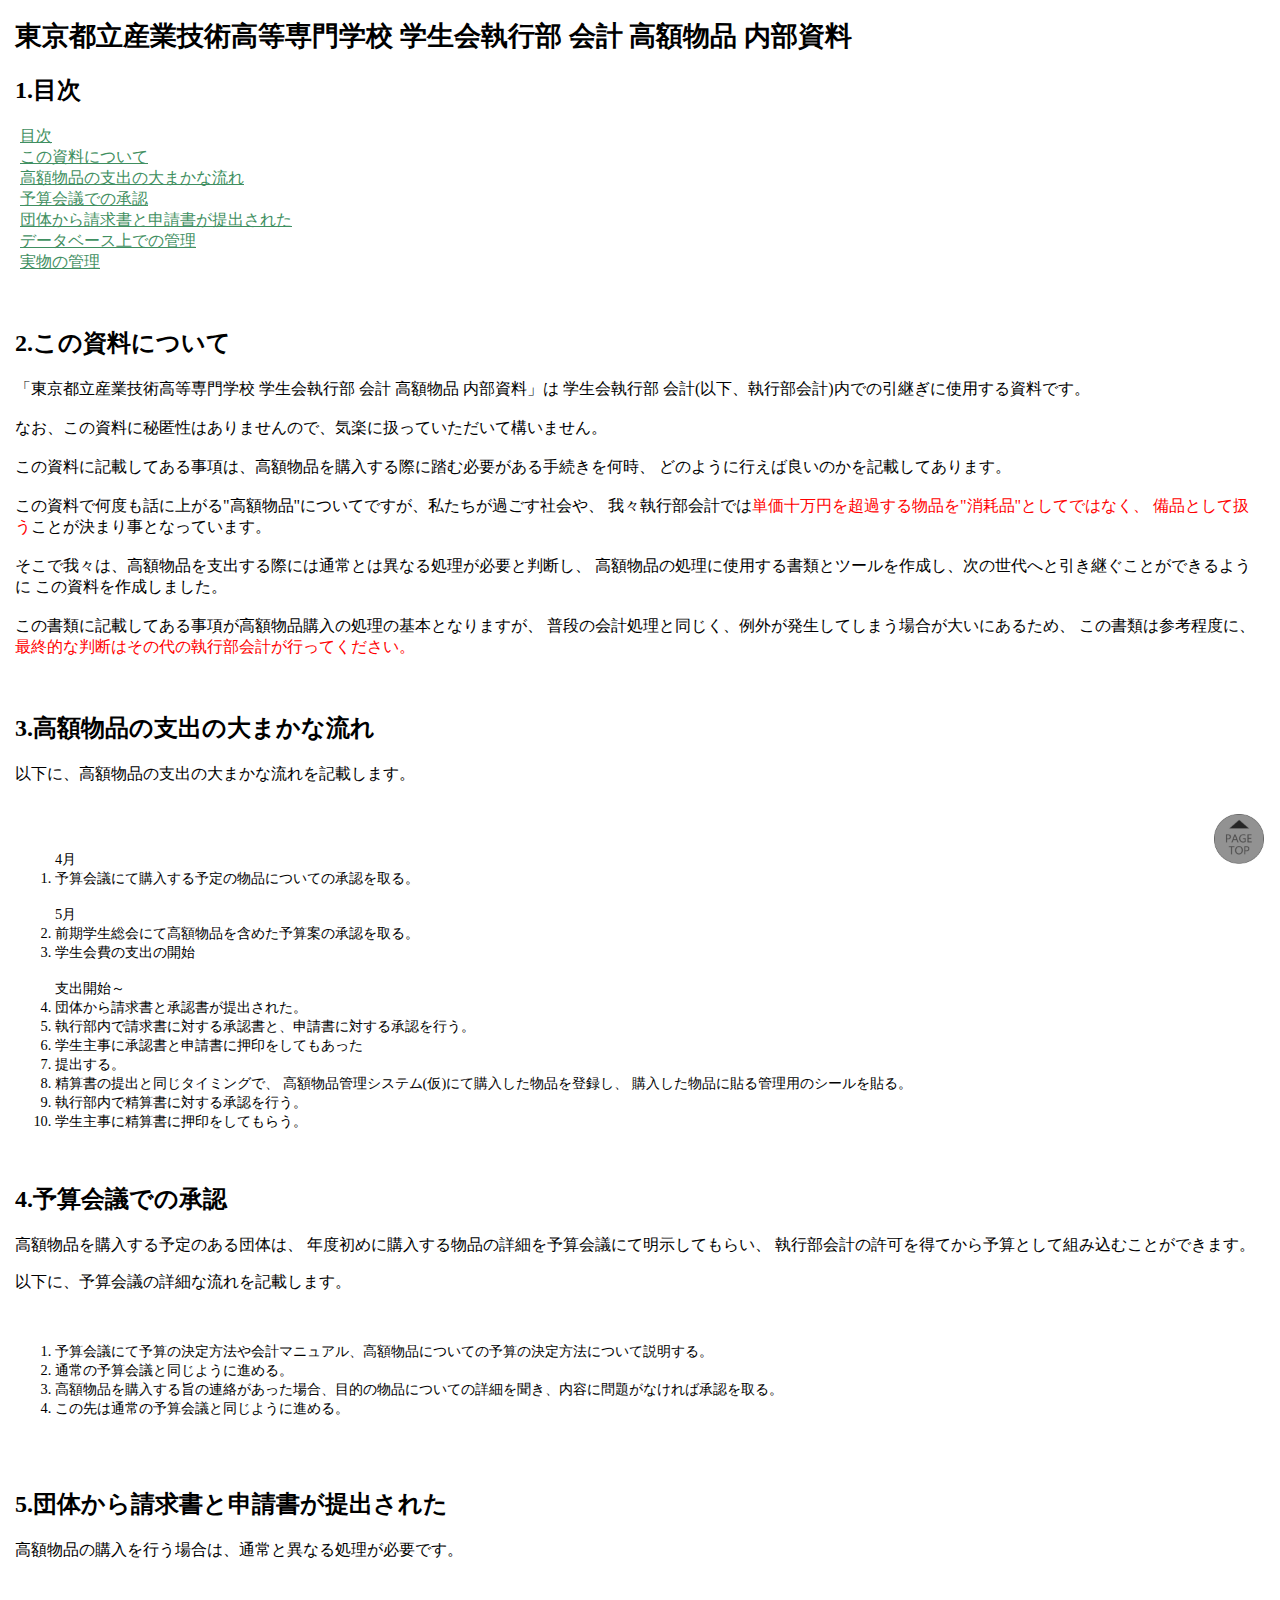
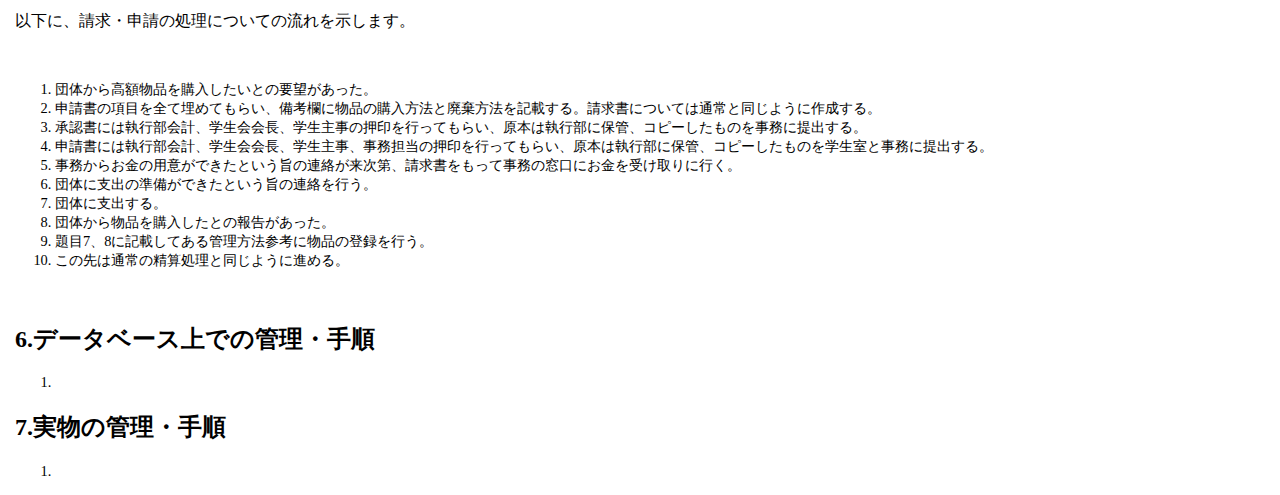
==== index.html @ 363e0e7c "first commit" ====
<!DOCTYPE html>
<html>
<head>
    <meta charset="UTF-8">
    <meta name="viewport",content="width=device-width",initial-scale="1">
    <title>高額物品資料</title>
    <link rel="stylesheet" href="main.css">
</head>
<body>
    <h1>東京都立産業技術高等専門学校 学生会執行部 会計 高額物品 内部資料</h1>
    <h2 id="mokuji">1.目次</h2>
    <ul class="daimokuji">
        <li><a href="mokuji">目次</a></li>
        <li><a href="#setumei">この資料について</a></li>
        <li><a href="#nagare">高額物品の支出の大まかな流れ</a></li>
        <li><a href="#yosankaigi">予算会議での承認</a></li>
        <li><a href="#seikyuusinsei">団体から請求書と申請書が提出された</a></li>
        <li><a href="#detakanri">データベース上での管理</a></li>
        <li><a href="#zitubutukanri">実物の管理</a></li>
        </li>
    </ul>
    <br class="space-width">
    <h2 id="setumei">2.この資料について</h2>
    <p>
    「東京都立産業技術高等専門学校 学生会執行部 会計 高額物品 内部資料」は
    学生会執行部 会計(以下、執行部会計)内での引継ぎに使用する資料です。<br><br>
    なお、この資料に秘匿性はありませんので、気楽に扱っていただいて構いません。<br><br>
    この資料に記載してある事項は、高額物品を購入する際に踏む必要がある手続きを何時、
    どのように行えば良いのかを記載してあります。<br><br>
    この資料で何度も話に上がる"高額物品"についてですが、私たちが過ごす社会や、
    我々執行部会計では<span class="c-red">単価十万円を超過する物品を"消耗品"としてではなく、
    備品として扱う</span>ことが決まり事となっています。<br><br>
    そこで我々は、高額物品を支出する際には通常とは異なる処理が必要と判断し、
    高額物品の処理に使用する書類とツールを作成し、次の世代へと引き継ぐことができるように
    この資料を作成しました。<br><br>
    この書類に記載してある事項が高額物品購入の処理の基本となりますが、
    普段の会計処理と同じく、例外が発生してしまう場合が大いにあるため、
    この書類は参考程度に、<span class="c-red">最終的な判断はその代の執行部会計が行ってください。</span>
    </p>
    <br class="space-width">
    <h2 id="nagare">3.高額物品の支出の大まかな流れ</h2>
    <p>
    以下に、高額物品の支出の大まかな流れを記載します。
    </p><br>
    <ol class="syoumokuji">
        <br>
        <span>4月</span>
        <li>予算会議にて購入する予定の物品についての承認を取る。</li><br>
        <span>5月</span>
        <li>前期学生総会にて高額物品を含めた予算案の承認を取る。</li>
        <li>学生会費の支出の開始</li><br>
        <span>支出開始～</span>
        <li>団体から請求書と承認書が提出された。</li>
        <li>執行部内で請求書に対する承認書と、申請書に対する承認を行う。</li>
        <li>学生主事に承認書と申請書に押印をしてもあった</li>
        <li>提出する。</li>
        <li>精算書の提出と同じタイミングで、
            高額物品管理システム(仮)にて購入した物品を登録し、
            購入した物品に貼る管理用のシールを貼る。
        </li>
        <li>執行部内で精算書に対する承認を行う。</li>
        <li>学生主事に精算書に押印をしてもらう。</li>
    </ol><br class="space-width">
    <h2 id="yosankaigi">4.予算会議での承認</h2>
    <p>
        高額物品を購入する予定のある団体は、
        年度初めに購入する物品の詳細を予算会議にて明示してもらい、
        執行部会計の許可を得てから予算として組み込むことができます。
    </p>
    <p>
        以下に、予算会議の詳細な流れを記載します。
    </p>
    <br>
    <ol class="syoumokuji">
        <li>予算会議にて予算の決定方法や会計マニュアル、高額物品についての予算の決定方法について説明する。</li>
        <li>通常の予算会議と同じように進める。</li>
        <li>高額物品を購入する旨の連絡があった場合、目的の物品についての詳細を聞き、内容に問題がなければ承認を取る。</li>
        <li>この先は通常の予算会議と同じように進める。</li>
    </ol>
    <br class="space-width">
    
    <br class="space-width">
    <h2 id="seikyuusinsei">5.団体から請求書と申請書が提出された</h2>
    <p>高額物品の購入を行う場合は、通常と異なる処理が必要です。</p>
    <br>
    <p>以下に、請求・申請の処理についての流れを示します。</p>
    <br>
    <ol class="syoumokuji">
        <li>団体から高額物品を購入したいとの要望があった。</li>
        <li>申請書の項目を全て埋めてもらい、備考欄に物品の購入方法と廃棄方法を記載する。請求書については通常と同じように作成する。</li>
        <li>承認書には執行部会計、学生会会長、学生主事の押印を行ってもらい、原本は執行部に保管、コピーしたものを事務に提出する。</li>
        <li>申請書には執行部会計、学生会会長、学生主事、事務担当の押印を行ってもらい、原本は執行部に保管、コピーしたものを学生室と事務に提出する。</li>
        <li>事務からお金の用意ができたという旨の連絡が来次第、請求書をもって事務の窓口にお金を受け取りに行く。</li>
        <li>団体に支出の準備ができたという旨の連絡を行う。</li>
        <li>団体に支出する。</li>
        <li>団体から物品を購入したとの報告があった。</li>
        <li>題目7、8に記載してある管理方法参考に物品の登録を行う。</li>
        <li>この先は通常の精算処理と同じように進める。</li>
    </ol>
    <br class="space-width">
    <h2 id="detakanri">6.データベース上での管理・手順</h2>
    <ol class="syoumokuji">
        <li></li>
    </ol>
    <h2 id="zitubutukanri">7.実物の管理・手順</h2>
    <ol class="syoumokuji">
        <li></li>
    </ol>
    <p class="pagetop">
        <a href="#" class="PAGETOP" title="PAGETOP"><img src="\pic\pagetop.png" alt="▲ PAGE TOP" width="50px" height="50px"/></a>
    </p>
</body>
</html>
---- main.css ----
.c-red{
    color:red;
}

h1{
    font-size:170%
}

body{
    margin:10px 15px;
    padding:0;
}

a{
    color:rgb(63, 143, 97)
}

ul{
    list-style:none;
    padding-left:5px;
}

br{
    display:block;
    content:"";
    margin:10px 0;
}

.text-place{
    text-align:center;
}

.daimokuji{
    font-size:100%;
}

.syoumokuji{
    font-size:90%;
}

.space-width{
    margin:50px 0;
}

.space-normal{
    margin:20px 0;
}

.pagetop{
    position:fixed;
    bottom:16px;
    right:16px;
}

.pagetop a{
    display:block;
    text-decoration:none;
}

.pagetop:hover{
    opacity:0.85;
}

.PAGETOP{
    opacity:0.85;
}
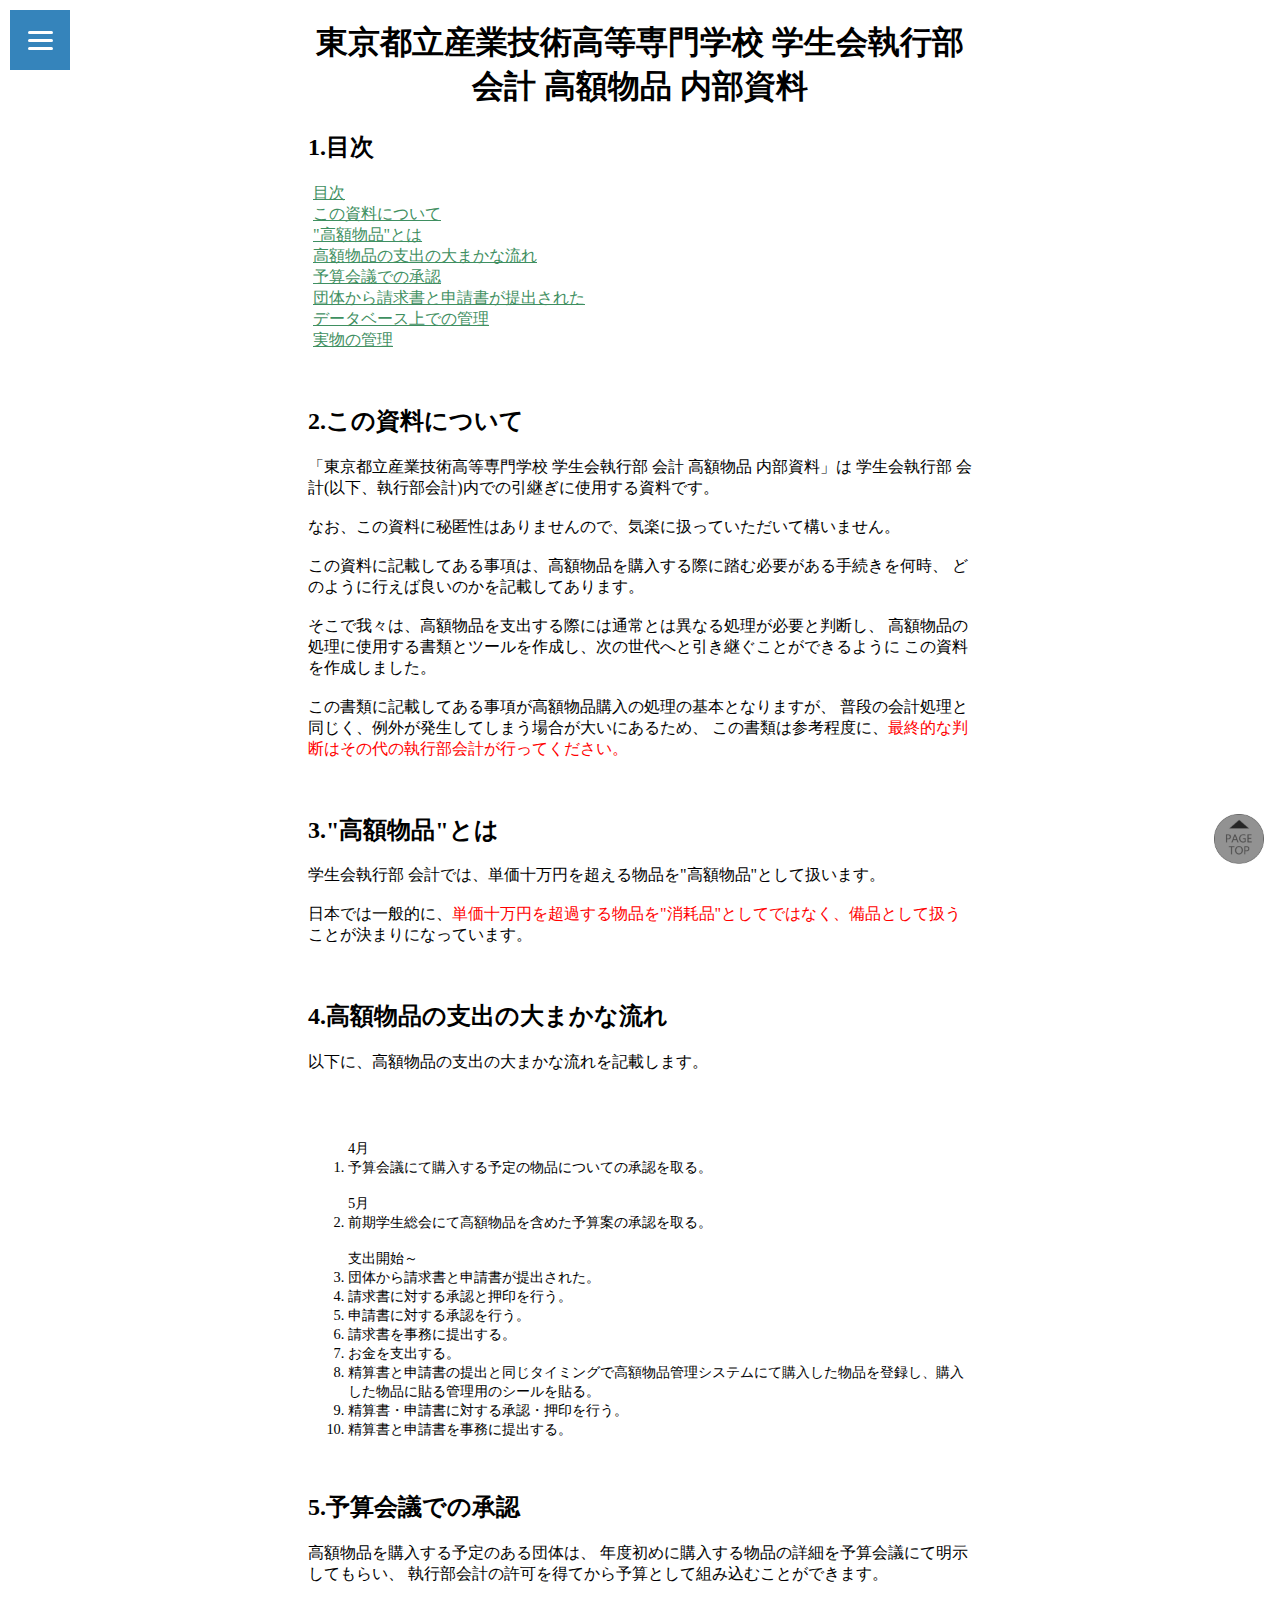
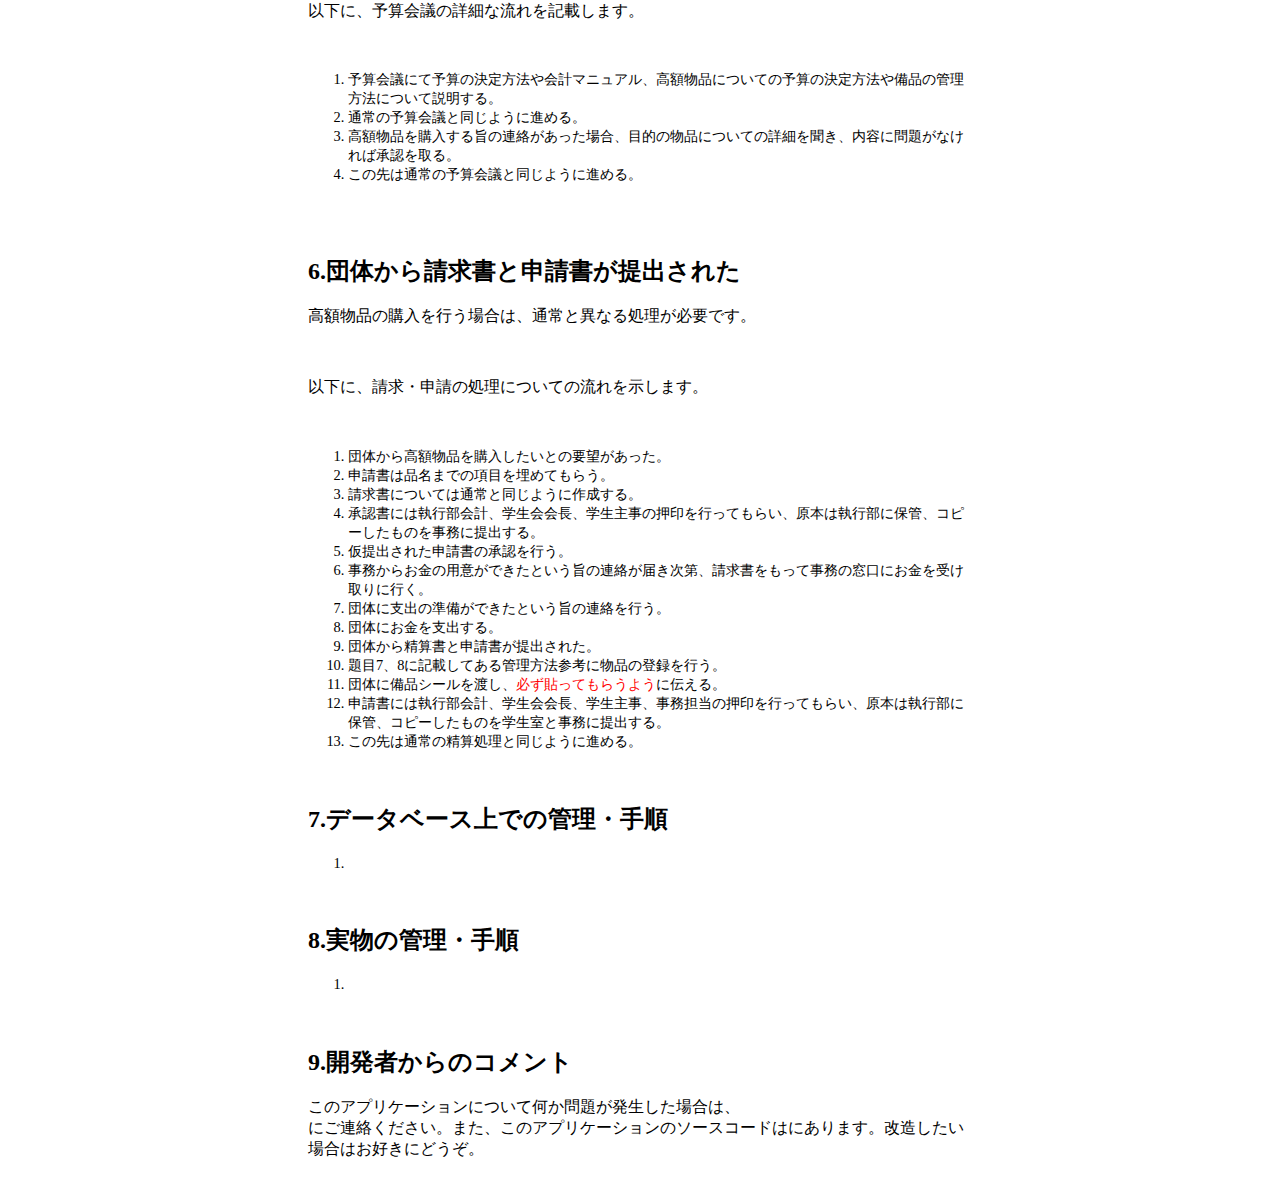
==== commit 882f8087: "second commit" ====
--- a/index.html
+++ b/index.html
@@ -7,11 +7,30 @@
     <link rel="stylesheet" href="main.css">
 </head>
 <body>
-    <h1>東京都立産業技術高等専門学校 学生会執行部 会計 高額物品 内部資料</h1>
+    <header>
+        <div class="hamburger-menu">
+            <input type="checkbox" id="menu-btn-check">
+            <label for="menu-btn-check" class="menu-btn"><span></span></label>
+            <div class="menu-content">
+                <ul>
+                    <li><a href="#mokuji">目次</a></li>
+                    <li><a href="#setumei">この資料について</a></li>
+                    <li><a href="teigi">"高額物品"とは</a></li>
+                    <li><a href="#nagare">高額物品の支出の大まかな流れ</a></li>
+                    <li><a href="#yosankaigi">予算会議での承認</a></li>
+                    <li><a href="#seikyuusinsei">団体から請求書と申請書が提出された</a></li>
+                    <li><a href="#detakanri">データベース上での管理</a></li>
+                    <li><a href="#zitubutukanri">実物の管理</a></li>
+                </ul>
+            </div>
+        </div>
+    </header>
+    <h1 class="title">東京都立産業技術高等専門学校 学生会執行部 会計 高額物品 内部資料</h1>
     <h2 id="mokuji">1.目次</h2>
     <ul class="daimokuji">
-        <li><a href="mokuji">目次</a></li>
+        <li><a href="#mokuji">目次</a></li>
         <li><a href="#setumei">この資料について</a></li>
+        <li><a href="teigi">"高額物品"とは</a></li>
         <li><a href="#nagare">高額物品の支出の大まかな流れ</a></li>
         <li><a href="#yosankaigi">予算会議での承認</a></li>
         <li><a href="#seikyuusinsei">団体から請求書と申請書が提出された</a></li>
@@ -20,6 +39,7 @@
         </li>
     </ul>
     <br class="space-width">
+
     <h2 id="setumei">2.この資料について</h2>
     <p>
     「東京都立産業技術高等専門学校 学生会執行部 会計 高額物品 内部資料」は
@@ -27,9 +47,6 @@
     なお、この資料に秘匿性はありませんので、気楽に扱っていただいて構いません。<br><br>
     この資料に記載してある事項は、高額物品を購入する際に踏む必要がある手続きを何時、
     どのように行えば良いのかを記載してあります。<br><br>
-    この資料で何度も話に上がる"高額物品"についてですが、私たちが過ごす社会や、
-    我々執行部会計では<span class="c-red">単価十万円を超過する物品を"消耗品"としてではなく、
-    備品として扱う</span>ことが決まり事となっています。<br><br>
     そこで我々は、高額物品を支出する際には通常とは異なる処理が必要と判断し、
     高額物品の処理に使用する書類とツールを作成し、次の世代へと引き継ぐことができるように
     この資料を作成しました。<br><br>
@@ -38,30 +55,39 @@
     この書類は参考程度に、<span class="c-red">最終的な判断はその代の執行部会計が行ってください。</span>
     </p>
     <br class="space-width">
-    <h2 id="nagare">3.高額物品の支出の大まかな流れ</h2>
+
+    <h2 id="teigi">3."高額物品"とは</h2>
+    <p>
+    学生会執行部 会計では、単価十万円を超える物品を"高額物品"として扱います。<br><br>
+    日本では一般的に、<span class="c-red">単価十万円を超過する物品を"消耗品"としてではなく、備品として扱う</span>ことが決まりになっています。
+    </p>
+    <br class="space-width">
+
+    <h2 id="nagare">4.高額物品の支出の大まかな流れ</h2>
     <p>
     以下に、高額物品の支出の大まかな流れを記載します。
     </p><br>
     <ol class="syoumokuji">
         <br>
         <span>4月</span>
-        <li>予算会議にて購入する予定の物品についての承認を取る。</li><br>
+        <li>予算会議にて購入する予定の物品についての承認を取る。</li>
+        <br>
         <span>5月</span>
         <li>前期学生総会にて高額物品を含めた予算案の承認を取る。</li>
-        <li>学生会費の支出の開始</li><br>
+        <br>
         <span>支出開始～</span>
-        <li>団体から請求書と承認書が提出された。</li>
-        <li>執行部内で請求書に対する承認書と、申請書に対する承認を行う。</li>
-        <li>学生主事に承認書と申請書に押印をしてもあった</li>
-        <li>提出する。</li>
-        <li>精算書の提出と同じタイミングで、
-            高額物品管理システム(仮)にて購入した物品を登録し、
-            購入した物品に貼る管理用のシールを貼る。
-        </li>
-        <li>執行部内で精算書に対する承認を行う。</li>
-        <li>学生主事に精算書に押印をしてもらう。</li>
-    </ol><br class="space-width">
-    <h2 id="yosankaigi">4.予算会議での承認</h2>
+        <li>団体から請求書と申請書が提出された。</li>
+        <li>請求書に対する承認と押印を行う。</li>
+        <li>申請書に対する承認を行う。</li>
+        <li>請求書を事務に提出する。</li>
+        <li>お金を支出する。</li>
+        <li>精算書と申請書の提出と同じタイミングで高額物品管理システムにて購入した物品を登録し、購入した物品に貼る管理用のシールを貼る。</li>
+        <li>精算書・申請書に対する承認・押印を行う。</li>
+        <li>精算書と申請書を事務に提出する。</li>
+    </ol>
+    <br class="space-width">
+
+    <h2 id="yosankaigi">5.予算会議での承認</h2>
     <p>
         高額物品を購入する予定のある団体は、
         年度初めに購入する物品の詳細を予算会議にて明示してもらい、
@@ -72,40 +98,50 @@
     </p>
     <br>
     <ol class="syoumokuji">
-        <li>予算会議にて予算の決定方法や会計マニュアル、高額物品についての予算の決定方法について説明する。</li>
+        <li>予算会議にて予算の決定方法や会計マニュアル、高額物品についての予算の決定方法や備品の管理方法について説明する。</li>
         <li>通常の予算会議と同じように進める。</li>
         <li>高額物品を購入する旨の連絡があった場合、目的の物品についての詳細を聞き、内容に問題がなければ承認を取る。</li>
         <li>この先は通常の予算会議と同じように進める。</li>
     </ol>
     <br class="space-width">
-    
     <br class="space-width">
-    <h2 id="seikyuusinsei">5.団体から請求書と申請書が提出された</h2>
+
+    <h2 id="seikyuusinsei">6.団体から請求書と申請書が提出された</h2>
     <p>高額物品の購入を行う場合は、通常と異なる処理が必要です。</p>
     <br>
     <p>以下に、請求・申請の処理についての流れを示します。</p>
     <br>
     <ol class="syoumokuji">
         <li>団体から高額物品を購入したいとの要望があった。</li>
-        <li>申請書の項目を全て埋めてもらい、備考欄に物品の購入方法と廃棄方法を記載する。請求書については通常と同じように作成する。</li>
+        <li>申請書は品名までの項目を埋めてもらう。</li>
+        <li>請求書については通常と同じように作成する。</li>
         <li>承認書には執行部会計、学生会会長、学生主事の押印を行ってもらい、原本は執行部に保管、コピーしたものを事務に提出する。</li>
+        <li>仮提出された申請書の承認を行う。</li>
+        <li>事務からお金の用意ができたという旨の連絡が届き次第、請求書をもって事務の窓口にお金を受け取りに行く。</li>
+        <li>団体に支出の準備ができたという旨の連絡を行う。</li>
+        <li>団体にお金を支出する。</li>
+        <li>団体から精算書と申請書が提出された。</li>
+        <li>題目7、8に記載してある管理方法参考に物品の登録を行う。</li>
+        <li>団体に備品シールを渡し、<span class="c-red">必ず貼ってもらうよう</span>に伝える。</li>
         <li>申請書には執行部会計、学生会会長、学生主事、事務担当の押印を行ってもらい、原本は執行部に保管、コピーしたものを学生室と事務に提出する。</li>
-        <li>事務からお金の用意ができたという旨の連絡が来次第、請求書をもって事務の窓口にお金を受け取りに行く。</li>
-        <li>団体に支出の準備ができたという旨の連絡を行う。</li>
-        <li>団体に支出する。</li>
-        <li>団体から物品を購入したとの報告があった。</li>
-        <li>題目7、8に記載してある管理方法参考に物品の登録を行う。</li>
         <li>この先は通常の精算処理と同じように進める。</li>
     </ol>
     <br class="space-width">
-    <h2 id="detakanri">6.データベース上での管理・手順</h2>
+
+    <h2 id="detakanri">7.データベース上での管理・手順</h2>
     <ol class="syoumokuji">
         <li></li>
     </ol>
-    <h2 id="zitubutukanri">7.実物の管理・手順</h2>
+    <br class="space-width">
+
+    <h2 id="zitubutukanri">8.実物の管理・手順</h2>
     <ol class="syoumokuji">
         <li></li>
     </ol>
+    <br class="space-width">
+
+    <h2 id="kaihatusyakaranokomennto">9.開発者からのコメント</h2>
+    <div class="deeloper-comment">このアプリケーションについて何か問題が発生した場合は、<a id="mail" href="mailto:developer@tochiman.com"></a>にご連絡ください。また、このアプリケーションのソースコードは<a href="https://github.com/tochiman/Equipment-Management-System"></a>にあります。改造したい場合はお好きにどうぞ。</div>
     <p class="pagetop">
         <a href="#" class="PAGETOP" title="PAGETOP"><img src="\pic\pagetop.png" alt="▲ PAGE TOP" width="50px" height="50px"/></a>
     </p>
--- a/main.css
+++ b/main.css
@@ -2,13 +2,15 @@
     color:red;
 }
 
-h1{
-    font-size:170%
+.title{
+    text-align: center;
 }
 
 body{
-    margin:10px 15px;
-    padding:0;
+    padding-top:0px;
+    padding-bottom:30px;
+    padding-left:300px;
+    padding-right:300px;
 }
 
 a{
@@ -63,4 +65,97 @@
 
 .PAGETOP{
     opacity:0.85;
+}
+
+#mail{
+    display: block;
+}
+
+.menu-btn {
+    position: fixed;
+    top: 10px;
+    left: 10px;
+    display: flex;
+    height: 60px;
+    width: 60px;
+    justify-content: center;
+    align-items: center;
+    z-index: 90;
+    background-color: #3584bb;
+}
+.menu-btn span,
+.menu-btn span:before,
+.menu-btn span:after {
+    content: '';
+    display: block;
+    height: 3px;
+    width: 25px;
+    border-radius: 3px;
+    background-color: #ffffff;
+    position: absolute;
+}
+.menu-btn span:before {
+    bottom: 8px;
+}
+.menu-btn span:after {
+    top: 8px;
+} 
+#menu-btn-check:checked ~ .menu-btn span {
+    background-color: rgba(255, 255, 255, 0);
+}
+#menu-btn-check:checked ~ .menu-btn span::before {
+    bottom: 0;
+    transform: rotate(45deg);
+}
+#menu-btn-check:checked ~ .menu-btn span::after {
+    top: 0;
+    transform: rotate(-45deg);
+}
+#menu-btn-check {
+    display: none;
+}
+#menu-btn-check:checked ~ .menu-content {
+    left: 0;
+}
+.menu-content {
+    width: 30%;
+    height: 100%;
+    position: fixed;
+    top: 0;
+    right: 100%;
+    z-index: 80;
+    background-color: #3584bb;
+    transition: all 1s;
+}
+
+.menu-content ul {
+    padding: 70px 10px 0;
+}
+
+.menu-content ul li {
+    border-bottom: solid 1px #ffffff;
+    list-style: none;
+}
+
+.menu-content ul li a {
+    display: block;
+    width: 100%;
+    font-size: 15px;
+    box-sizing: border-box;
+    color:#ffffff;
+    text-decoration: none;
+    padding: 9px 15px 10px 0;
+    position: relative;
+}
+
+.menu-content ul li a::before {
+    content: "";
+    width: 7px;
+    height: 7px;
+    border-top: solid 2px #ffffff;
+    border-right: solid 2px #ffffff;
+    transform: rotate(45deg);
+    position: absolute;
+    right: 11px;
+    top: 16px;
 }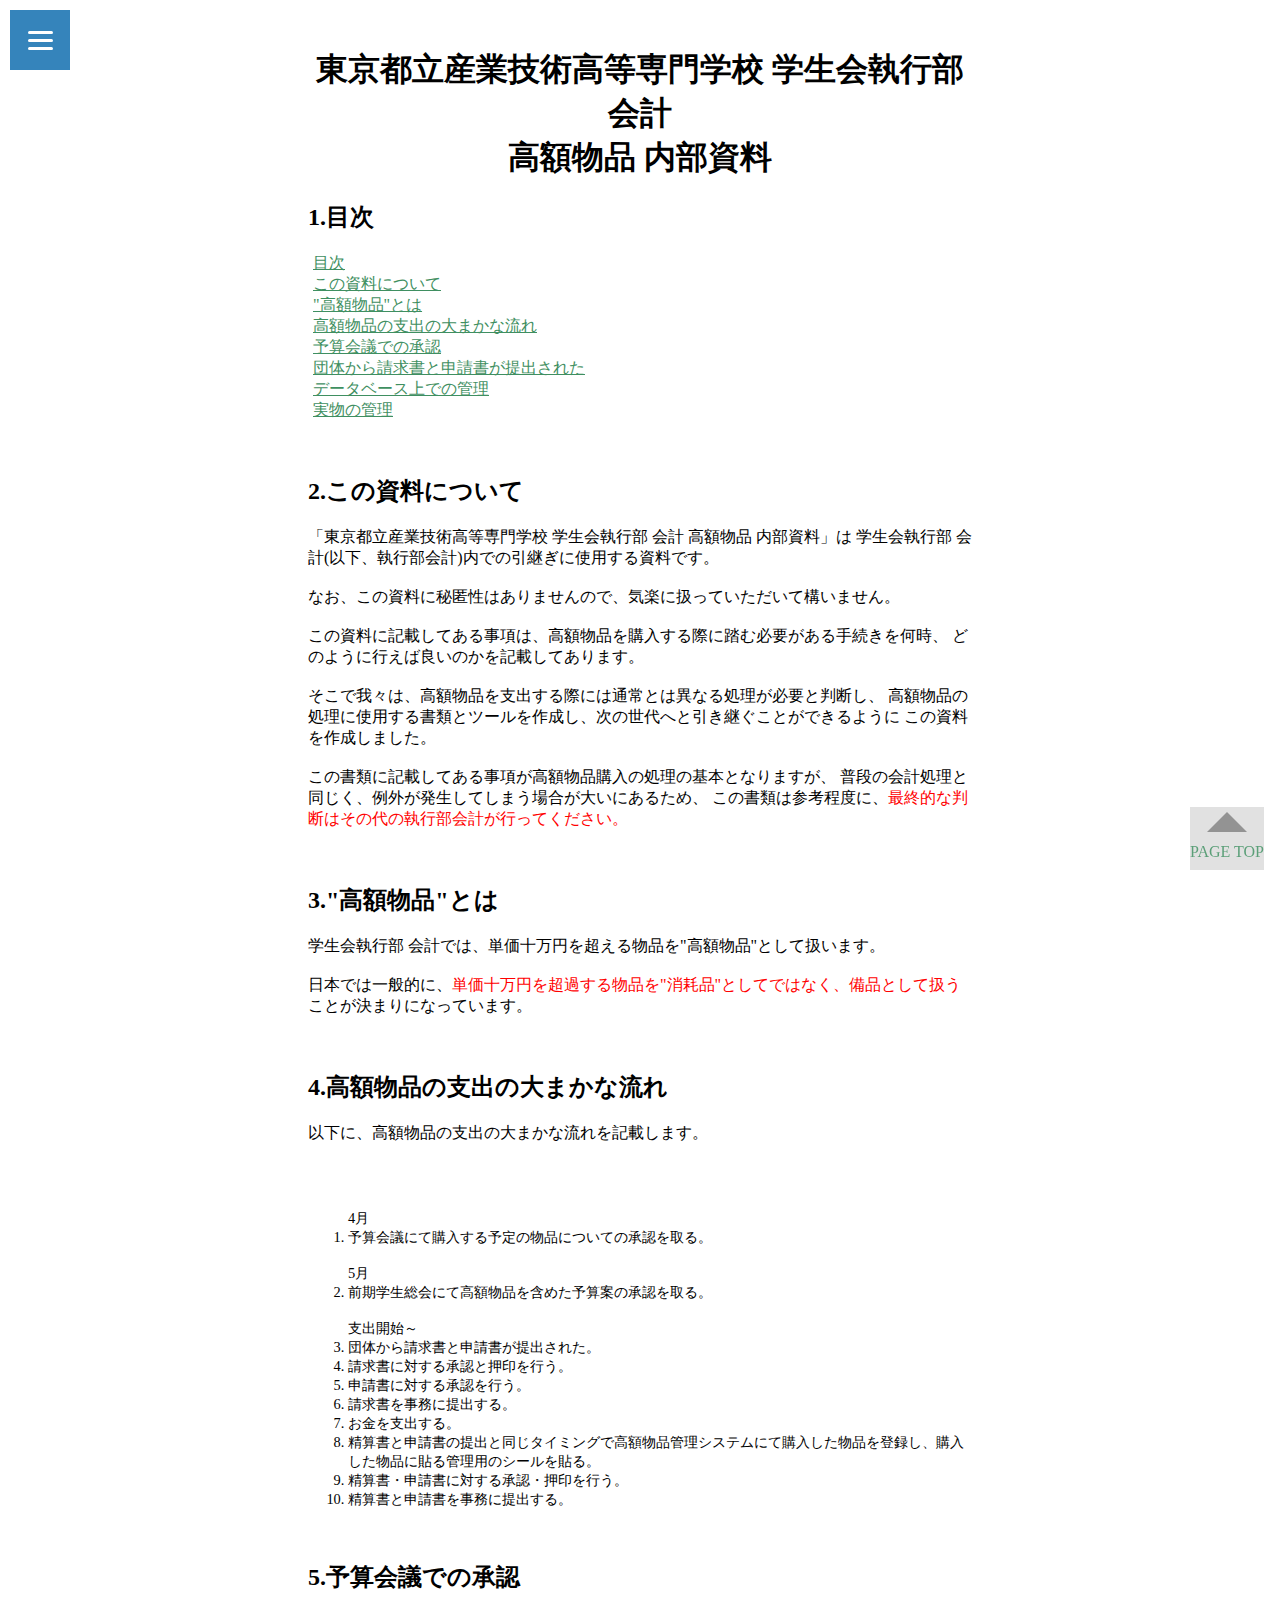
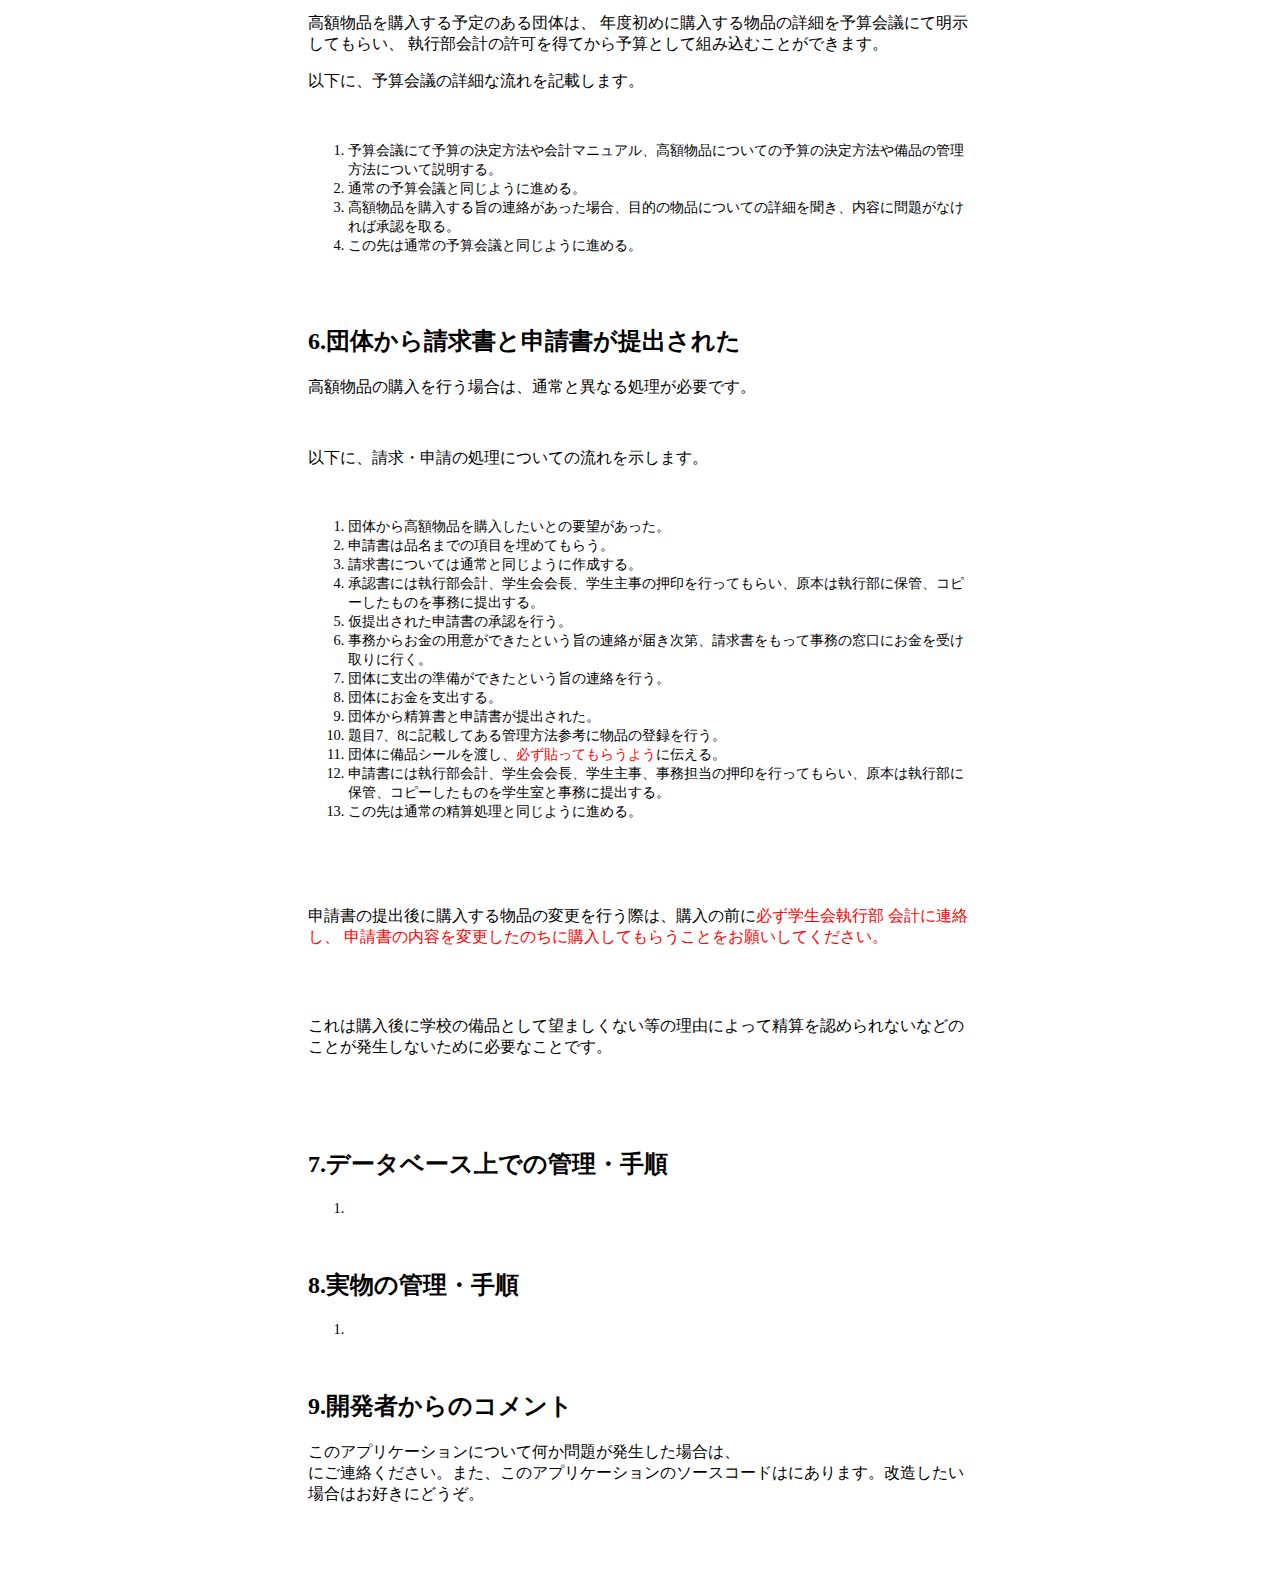
==== commit dec4b3ab: "サイドバー設置" ====
--- a/index.html
+++ b/index.html
@@ -15,7 +15,7 @@
                 <ul>
                     <li><a href="#mokuji">目次</a></li>
                     <li><a href="#setumei">この資料について</a></li>
-                    <li><a href="teigi">"高額物品"とは</a></li>
+                    <li><a href="#teigi">"高額物品"とは</a></li>
                     <li><a href="#nagare">高額物品の支出の大まかな流れ</a></li>
                     <li><a href="#yosankaigi">予算会議での承認</a></li>
                     <li><a href="#seikyuusinsei">団体から請求書と申請書が提出された</a></li>
@@ -25,7 +25,7 @@
             </div>
         </div>
     </header>
-    <h1 class="title">東京都立産業技術高等専門学校 学生会執行部 会計 高額物品 内部資料</h1>
+    <h1 class="title">東京都立産業技術高等専門学校 学生会執行部 会計<br>高額物品 内部資料</h1>
     <h2 id="mokuji">1.目次</h2>
     <ul class="daimokuji">
         <li><a href="#mokuji">目次</a></li>
@@ -125,7 +125,10 @@
         <li>団体に備品シールを渡し、<span class="c-red">必ず貼ってもらうよう</span>に伝える。</li>
         <li>申請書には執行部会計、学生会会長、学生主事、事務担当の押印を行ってもらい、原本は執行部に保管、コピーしたものを学生室と事務に提出する。</li>
         <li>この先は通常の精算処理と同じように進める。</li>
-    </ol>
+    </ol><br><br><br>
+    <p>申請書の提出後に購入する物品の変更を行う際は、購入の前に<span class="c-red">必ず学生会執行部 会計に連絡し、
+        申請書の内容を変更したのちに購入してもらうことをお願いしてください。</span></p><br><br>
+    <p>これは購入後に学校の備品として望ましくない等の理由によって精算を認められないなどのことが発生しないために必要なことです。</p><br><br>
     <br class="space-width">
 
     <h2 id="detakanri">7.データベース上での管理・手順</h2>
@@ -142,8 +145,9 @@
 
     <h2 id="kaihatusyakaranokomennto">9.開発者からのコメント</h2>
     <div class="deeloper-comment">このアプリケーションについて何か問題が発生した場合は、<a id="mail" href="mailto:developer@tochiman.com"></a>にご連絡ください。また、このアプリケーションのソースコードは<a href="https://github.com/tochiman/Equipment-Management-System"></a>にあります。改造したい場合はお好きにどうぞ。</div>
-    <p class="pagetop">
-        <a href="#" class="PAGETOP" title="PAGETOP"><img src="\pic\pagetop.png" alt="▲ PAGE TOP" width="50px" height="50px"/></a>
-    </p>
+
+    <div class="pagetop">
+        <a href="#" class="PAGETOP" title="PAGETOP"><p class="triangle-up"></p><p class="pagetop-word">PAGE TOP</p></a>
+    </div>
 </body>
 </html>--- a/main.css
+++ b/main.css
@@ -28,6 +28,23 @@
     margin:10px 0;
 }
 
+div{
+    margin-bottom: 3em;
+}
+
+[class*="triangle"]{
+    width:0;
+    height:0;
+}
+
+.triangle-up{
+    padding-top:5px;
+    border-right: 20px solid transparent;
+    border-bottom: 20px solid gray;
+    border-left: 20px solid transparent;
+    margin:0 auto;
+}
+
 .text-place{
     text-align:center;
 }
@@ -50,8 +67,17 @@
 
 .pagetop{
     position:fixed;
-    bottom:16px;
+    padding-bottom:0px;
+    bottom:0px;
     right:16px;
+    text-align:center;
+    margin-bottom:0px;
+}
+
+.pagetop-word{
+    margin-top:20px;
+    margin-bottom:30px;
+    transform:translate(0,-50%)
 }
 
 .pagetop a{
@@ -65,6 +91,8 @@
 
 .PAGETOP{
     opacity:0.85;
+    text-align:center;
+    background-color: gainsboro;
 }
 
 #mail{
@@ -118,11 +146,11 @@
     left: 0;
 }
 .menu-content {
-    width: 30%;
+    width: 300px;
     height: 100%;
     position: fixed;
     top: 0;
-    right: 100%;
+    left: -100%;
     z-index: 80;
     background-color: #3584bb;
     transition: all 1s;
